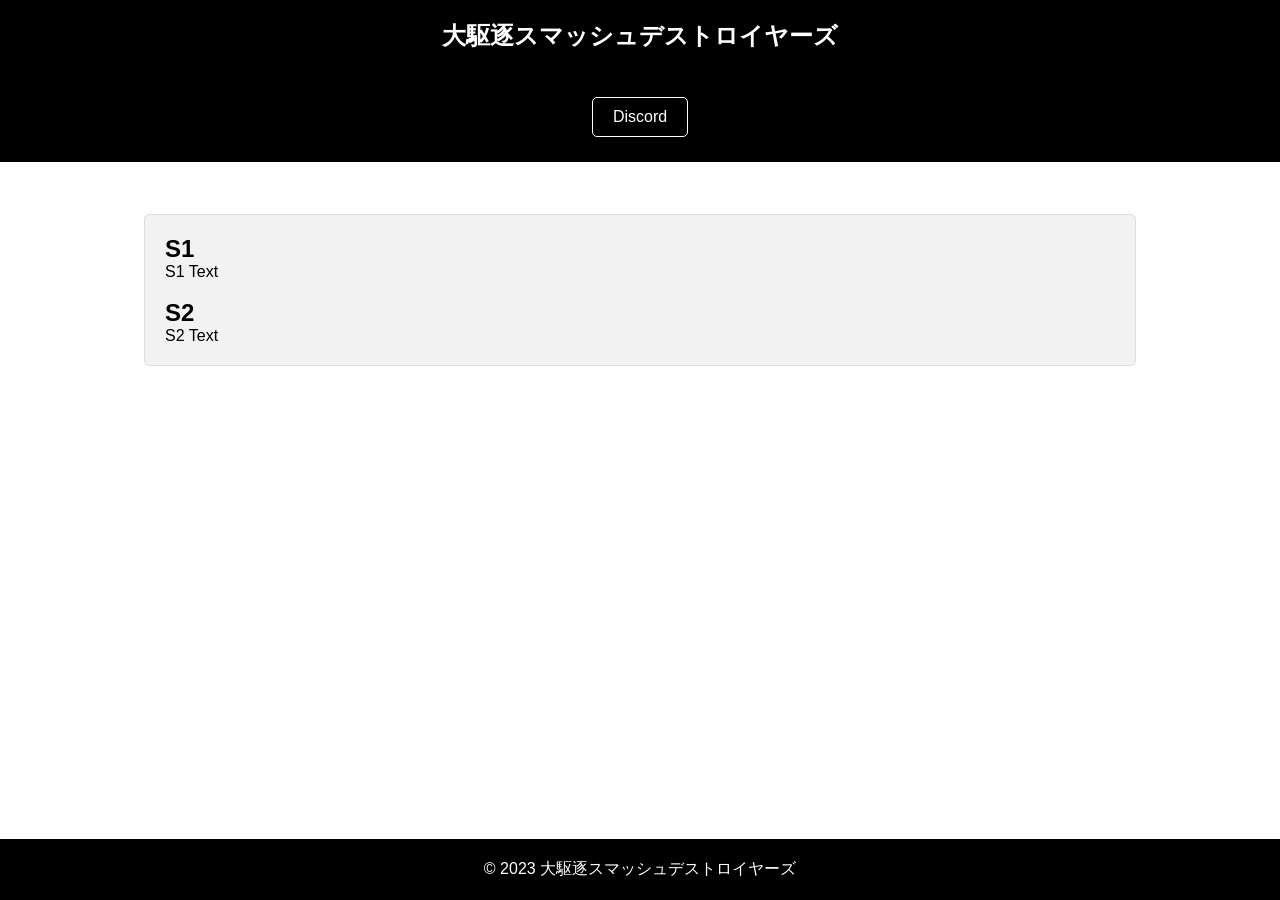
==== index.html @ 2dcaf20f "Add files via upload" ====
<!DOCTYPE html>
<html lang="ja">
<head>
    <meta charset="UTF-8">
    <meta name="viewport" content="width=device-width, initial-scale=1.0">
    <link rel="icon" type="image/x-icon" href="logo.png">
    <title>大駆逐スマッシュデストロイヤーズ</title>
    <style>
        * {
            box-sizing: border-box;
            margin: 0;
            padding: 0;
        }

        body {
            font-family: Arial, sans-serif;
            background-color: #fff;
            color: #000;
        }

        header {
            background-color: #000;
            color: #fff;
            text-align: center;
            padding: 20px;
        }

        header h1 {
            font-size: 1.5em;
        }

        nav {
            background-color: #000;
            color: #fff;
            text-align: center;
            padding: 10px;
        }

        nav ul {
            list-style-type: none;
            display: flex;
            justify-content: center;
        }

        nav li {
            padding: 10px;
        }

        nav a {
            text-decoration: none;
            color: #fff;
            padding: 10px 20px;
            background-color: #000;
            border: 1px solid #fff;
            border-radius: 5px;
            margin: 5px;
            display: inline-block;
            transition: background-color 0.3s;
        }

        nav a:hover {
            background-color: #fff;
            color: #000;
        }

        main {
            padding: 20px;
            text-align: center;
        }

        .content-box {
            width: 80%;
            margin: 0 auto;
            text-align: left;
            padding: 20px;
            background-color: #f2f2f2;
            border: 1px solid #ddd;
            border-radius: 5px;
            margin-bottom: 20px;
            margin-top: 32px;
        }

        section {
            margin-bottom: 20px;
        }

        footer {
            position: fixed;
            bottom: 0;
            left: 0;
            width: 100%;
            background-color: #000;
            color: #fff;
            text-align: center;
            padding: 20px;
        }

        @media (max-width: 768px) {
            header {
                padding: 10px;
            }

            header h1 {
                font-size: 1.2em;
            }

            nav li {
                padding: 5px;
            }

            main {
                padding: 10px;
            }

            footer {
                padding: 10px;
            }
        }
    </style>
</head>
<body>
    <header>
        <h1>大駆逐スマッシュデストロイヤーズ</h1>
    </header>
    <nav>
        <ul>
            <li><a href="#">Discord</a></li>
        </ul>
    </nav>
    <main>
        <section>
            <div class="content-box">
                <h2>S1</h2>
                <p>S1 Text</p>
                <br>
                <h2>S2</h2>
                <p>S2 Text</p>
            </div>
        </section>
    </main>
    <footer>
        &copy; 2023 大駆逐スマッシュデストロイヤーズ
    </footer>
</body>
</html>
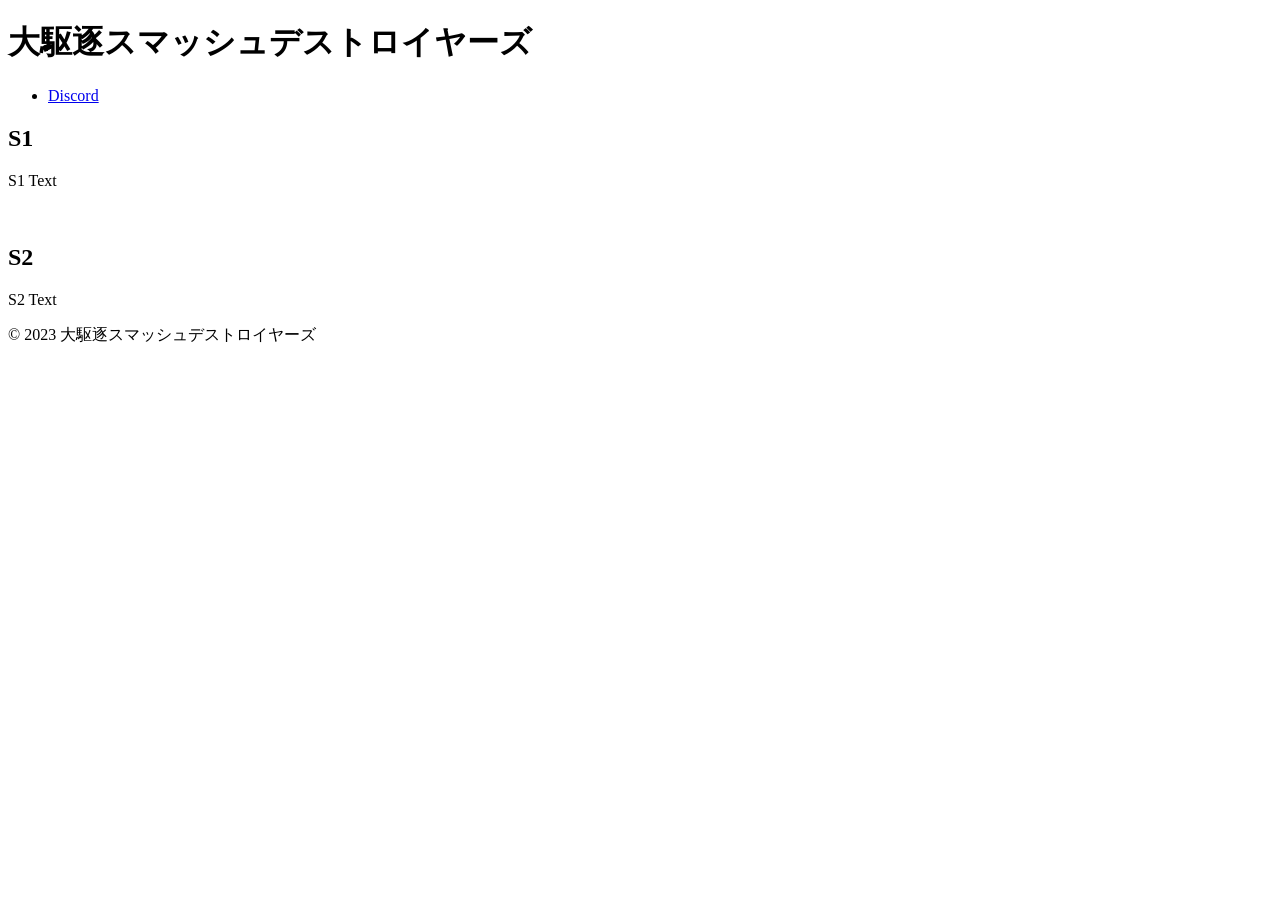
==== commit ba1fb7a3: "Update index.html" ====
--- a/index.html
+++ b/index.html
@@ -5,118 +5,6 @@
     <meta name="viewport" content="width=device-width, initial-scale=1.0">
     <link rel="icon" type="image/x-icon" href="logo.png">
     <title>大駆逐スマッシュデストロイヤーズ</title>
-    <style>
-        * {
-            box-sizing: border-box;
-            margin: 0;
-            padding: 0;
-        }
-
-        body {
-            font-family: Arial, sans-serif;
-            background-color: #fff;
-            color: #000;
-        }
-
-        header {
-            background-color: #000;
-            color: #fff;
-            text-align: center;
-            padding: 20px;
-        }
-
-        header h1 {
-            font-size: 1.5em;
-        }
-
-        nav {
-            background-color: #000;
-            color: #fff;
-            text-align: center;
-            padding: 10px;
-        }
-
-        nav ul {
-            list-style-type: none;
-            display: flex;
-            justify-content: center;
-        }
-
-        nav li {
-            padding: 10px;
-        }
-
-        nav a {
-            text-decoration: none;
-            color: #fff;
-            padding: 10px 20px;
-            background-color: #000;
-            border: 1px solid #fff;
-            border-radius: 5px;
-            margin: 5px;
-            display: inline-block;
-            transition: background-color 0.3s;
-        }
-
-        nav a:hover {
-            background-color: #fff;
-            color: #000;
-        }
-
-        main {
-            padding: 20px;
-            text-align: center;
-        }
-
-        .content-box {
-            width: 80%;
-            margin: 0 auto;
-            text-align: left;
-            padding: 20px;
-            background-color: #f2f2f2;
-            border: 1px solid #ddd;
-            border-radius: 5px;
-            margin-bottom: 20px;
-            margin-top: 32px;
-        }
-
-        section {
-            margin-bottom: 20px;
-        }
-
-        footer {
-            position: fixed;
-            bottom: 0;
-            left: 0;
-            width: 100%;
-            background-color: #000;
-            color: #fff;
-            text-align: center;
-            padding: 20px;
-        }
-
-        @media (max-width: 768px) {
-            header {
-                padding: 10px;
-            }
-
-            header h1 {
-                font-size: 1.2em;
-            }
-
-            nav li {
-                padding: 5px;
-            }
-
-            main {
-                padding: 10px;
-            }
-
-            footer {
-                padding: 10px;
-            }
-        }
-    </style>
 </head>
 <body>
     <header>
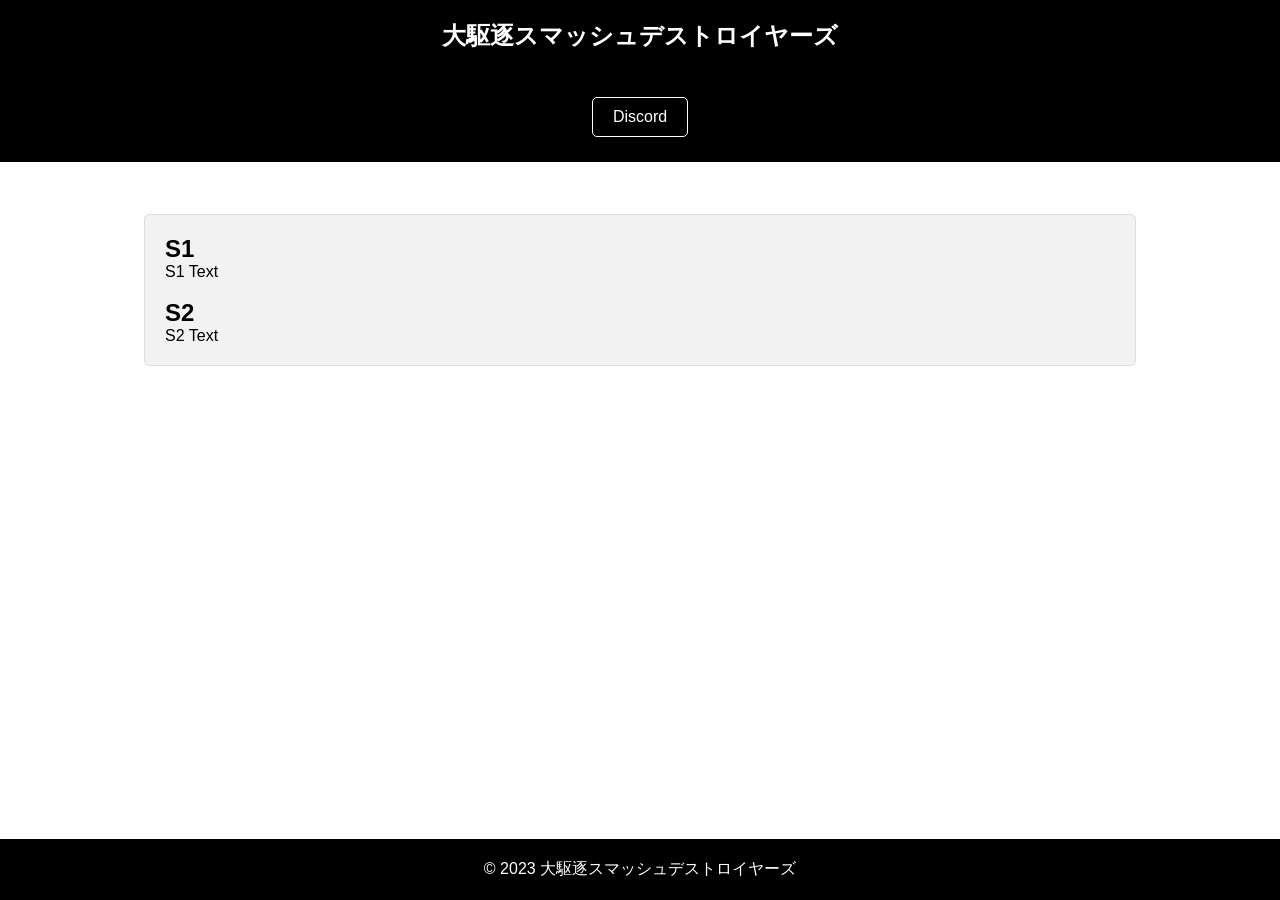
==== commit 9441a2da: "Update index.html" ====
--- a/index.html
+++ b/index.html
@@ -3,6 +3,7 @@
 <head>
     <meta charset="UTF-8">
     <meta name="viewport" content="width=device-width, initial-scale=1.0">
+    <link rel="stylesheet" href="styles.css">
     <link rel="icon" type="image/x-icon" href="logo.png">
     <title>大駆逐スマッシュデストロイヤーズ</title>
 </head>
--- a/styles.css
+++ b/styles.css
@@ -0,0 +1,111 @@
+
+        * {
+            box-sizing: border-box;
+            margin: 0;
+            padding: 0;
+        }
+
+        body {
+            font-family: Arial, sans-serif;
+            background-color: #fff;
+            color: #000;
+        }
+
+        header {
+            background-color: #000;
+            color: #fff;
+            text-align: center;
+            padding: 20px;
+        }
+
+        header h1 {
+            font-size: 1.5em;
+        }
+
+        nav {
+            background-color: #000;
+            color: #fff;
+            text-align: center;
+            padding: 10px;
+        }
+
+        nav ul {
+            list-style-type: none;
+            display: flex;
+            justify-content: center;
+        }
+
+        nav li {
+            padding: 10px;
+        }
+
+        nav a {
+            text-decoration: none;
+            color: #fff;
+            padding: 10px 20px;
+            background-color: #000;
+            border: 1px solid #fff;
+            border-radius: 5px;
+            margin: 5px;
+            display: inline-block;
+            transition: background-color 0.3s;
+        }
+
+        nav a:hover {
+            background-color: #fff;
+            color: #000;
+        }
+
+        main {
+            padding: 20px;
+            text-align: center;
+        }
+
+        .content-box {
+            width: 80%;
+            margin: 0 auto;
+            text-align: left;
+            padding: 20px;
+            background-color: #f2f2f2;
+            border: 1px solid #ddd;
+            border-radius: 5px;
+            margin-bottom: 20px;
+            margin-top: 32px;
+        }
+
+        section {
+            margin-bottom: 20px;
+        }
+
+        footer {
+            position: fixed;
+            bottom: 0;
+            left: 0;
+            width: 100%;
+            background-color: #000;
+            color: #fff;
+            text-align: center;
+            padding: 20px;
+        }
+
+        @media (max-width: 768px) {
+            header {
+                padding: 10px;
+            }
+
+            header h1 {
+                font-size: 1.2em;
+            }
+
+            nav li {
+                padding: 5px;
+            }
+
+            main {
+                padding: 10px;
+            }
+
+            footer {
+                padding: 10px;
+            }
+        }
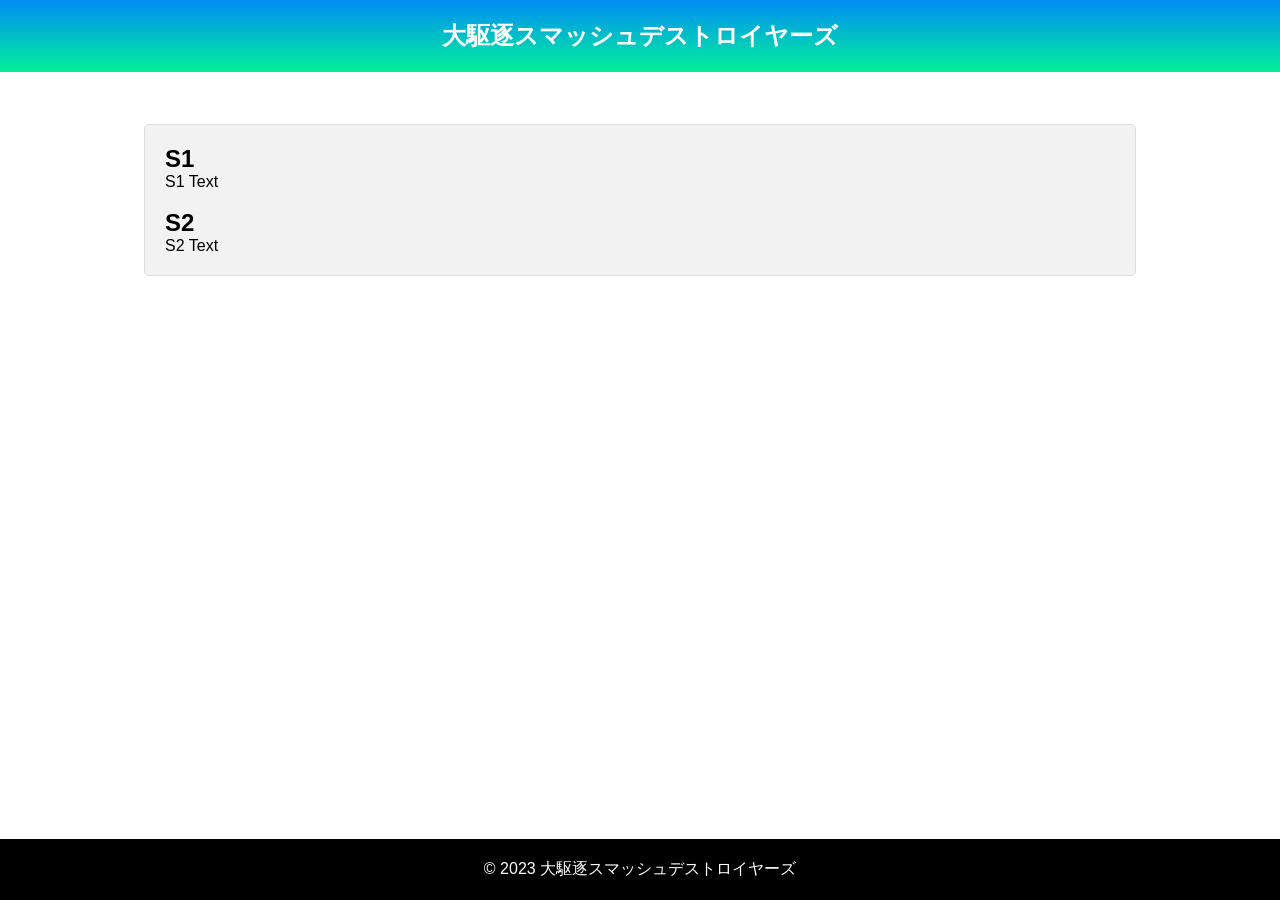
==== commit d10d3500: "Update index.html" ====
--- a/index.html
+++ b/index.html
@@ -4,18 +4,13 @@
     <meta charset="UTF-8">
     <meta name="viewport" content="width=device-width, initial-scale=1.0">
     <link rel="stylesheet" href="styles.css">
-    <link rel="icon" type="image/x-icon" href="logo.png">
+    <link rel="icon" type="image/x-icon" href="picture/logo.png">
     <title>大駆逐スマッシュデストロイヤーズ</title>
 </head>
 <body>
     <header>
         <h1>大駆逐スマッシュデストロイヤーズ</h1>
     </header>
-    <nav>
-        <ul>
-            <li><a href="#">Discord</a></li>
-        </ul>
-    </nav>
     <main>
         <section>
             <div class="content-box">
--- a/styles.css
+++ b/styles.css
@@ -12,7 +12,9 @@
         }
 
         header {
-            background-color: #000;
+            background: -moz-linear-gradient(top, #008df5, #00f099);
+            background: -webkit-linear-gradient(top, #008df5, #00f099);
+            background: linear-gradient(to bottom, #008df5, #00f099);
             color: #fff;
             text-align: center;
             padding: 20px;
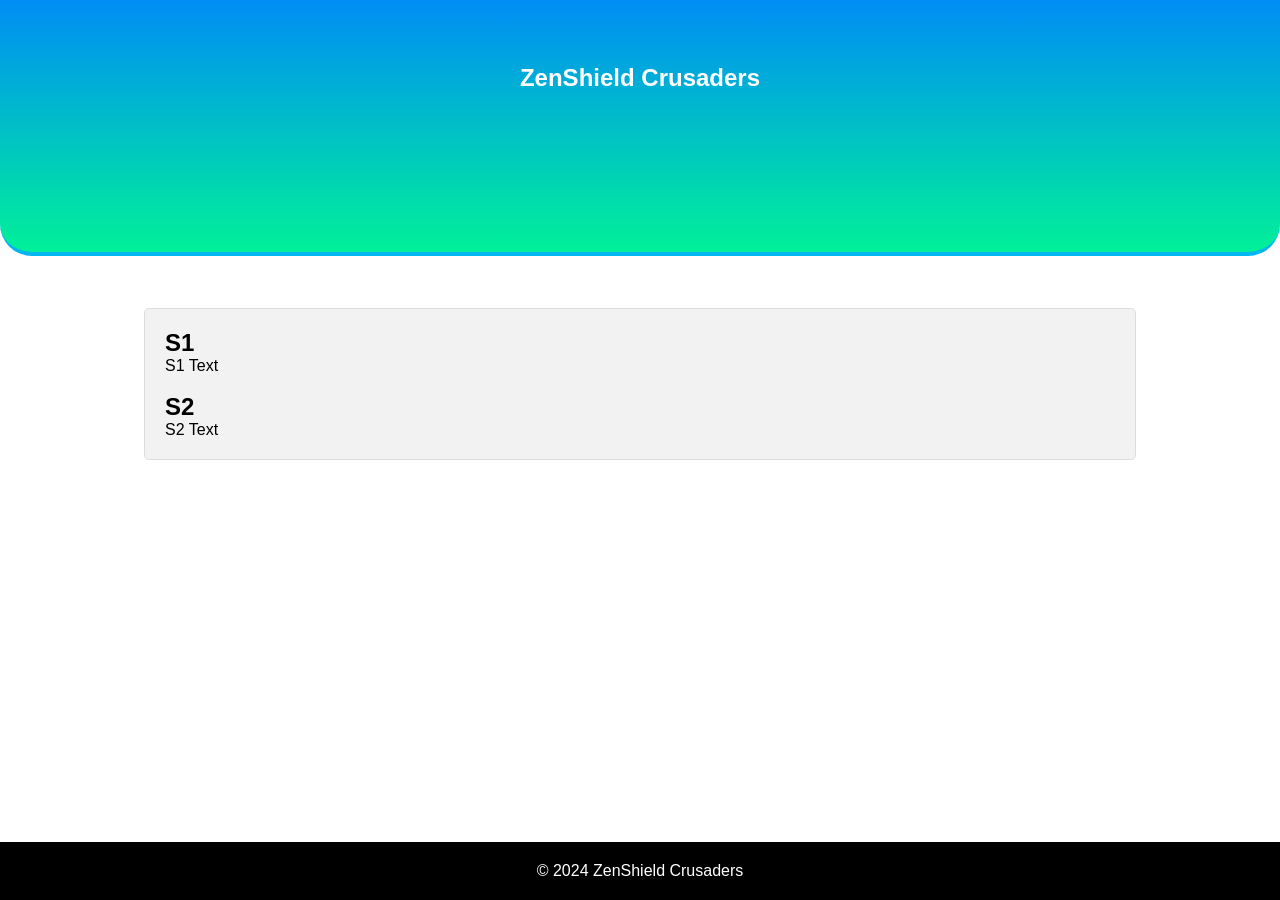
==== commit f0bf2623: "Update index.html" ====
--- a/index.html
+++ b/index.html
@@ -5,11 +5,11 @@
     <meta name="viewport" content="width=device-width, initial-scale=1.0">
     <link rel="stylesheet" href="styles.css">
     <link rel="icon" type="image/x-icon" href="picture/logo.png">
-    <title>大駆逐スマッシュデストロイヤーズ</title>
+    <title>ZenShield Crusaders</title>
 </head>
 <body>
     <header>
-        <h1>大駆逐スマッシュデストロイヤーズ</h1>
+        <h1>ZenShield Crusaders</h1>
     </header>
     <main>
         <section>
@@ -23,7 +23,7 @@
         </section>
     </main>
     <footer>
-        &copy; 2023 大駆逐スマッシュデストロイヤーズ
+        &copy; 2024 ZenShield Crusaders
     </footer>
 </body>
 </html>
--- a/styles.css
+++ b/styles.css
@@ -17,7 +17,10 @@
             background: linear-gradient(to bottom, #008df5, #00f099);
             color: #fff;
             text-align: center;
-            padding: 20px;
+            padding: 64px;
+            height: 256px; /* ヘッダーの高さ */
+	    border-bottom: 4px solid #00b5f0; /* ヘッダー下部の飾り線 */
+	    border-radius: 0px 0px 32px 32px;
         }
 
         header h1 {
